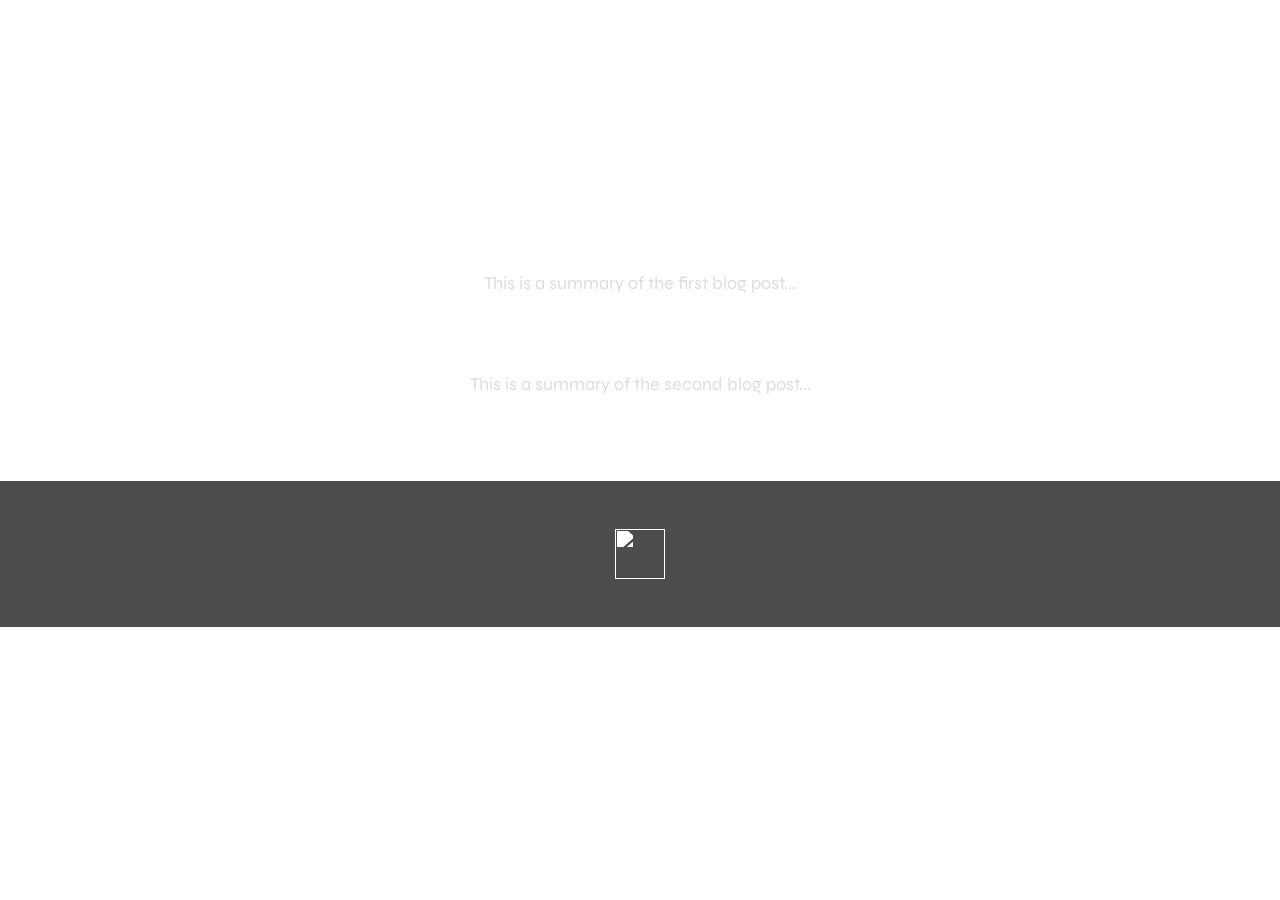
==== home/Aboutme.html @ bf4c6fa0 "new" ====
<!DOCTYPE html>
<html lang="en">
  <head>
    <meta charset="utf-8" />
    <meta name="viewport" content="width=device-width, initial-scale=1" />
    <link rel="stylesheet" href="https://www.w3schools.com/w3css/4/w3.css" />
    <link rel="stylesheet" href="https://fonts.googleapis.com/css?family=Syne" />
    <title>Blog | Links website</title>
    <link rel="stylesheet" href="css/aboutme.css">
  </head>

  <body>
    <div class="container">
      <div class="image-container">
        
        <div class="w3-text-white">
          <p class="w3-large"><strong>Blog</strong></p>
        </div>
        
        <div class="blog-section">
          <h2>My Blog</h2>
          <p>This is where I write about my experiences and ideas.</p>
          <div class="blog-post">
            <h3>Blog Post 1</h3>
            <p>This is a summary of the first blog post...</p>
          </div>
          <div class="blog-post">
            <h3>Blog Post 2</h3>
            <p>This is a summary of the second blog post...</p>
          </div>
        </div>
      </div>
    </div>

    <footer class="w3-container w3-center w3-padding-48 w3-margin-top">
      <a class="w3-margin-bottom" href="https://www.w3schools.com/spaces" target="_blank">
        <img style="filter: brightness(0) invert(1);" src="https://spaces.w3schools.com/logo_4x.png" width="50" height="50">
      </a>
    </footer>
  </body>
</html>
---- home/css/aboutme.css ----
/* Blog Page */
body {
    background-image: url('https://wallpapers.com/images/hd/black-car-4k-ju5i5dc1ig6lkqdm.jpg');
    background-repeat: no-repeat;
    background-position: center center;
    background-size: cover;
    font-family: 'Syne', sans-serif;
    color: #fff;
    margin: 0;
    padding: 0;
}

.container {
    width: 100%;
    padding: 15px;
    margin: 0 auto;
}

.image-container {
    text-align: center;
    width: 100%;
}

.image-container img {
    max-width: 100%;
    height: 150px;
    border-radius: 50%;
    margin: 20px 0;
    border: 3px solid #fff;
}

.blog-section {
    text-align: center;
    padding: 30px;
}

.blog-post {
    margin-bottom: 20px;
}

.blog-post h3 {
    font-size: 24px;
    color: #fff;
}

.blog-post p {
    font-size: 18px;
    color: #ddd;
}

footer {
    text-align: center;
    padding: 20px;
    background-color: rgba(0, 0, 0, 0.7);
    color: #fff;
    margin-top: 20px;
    border-top: 2px solid #fff;
}

footer img {
    filter: brightness(0) invert(1);
}
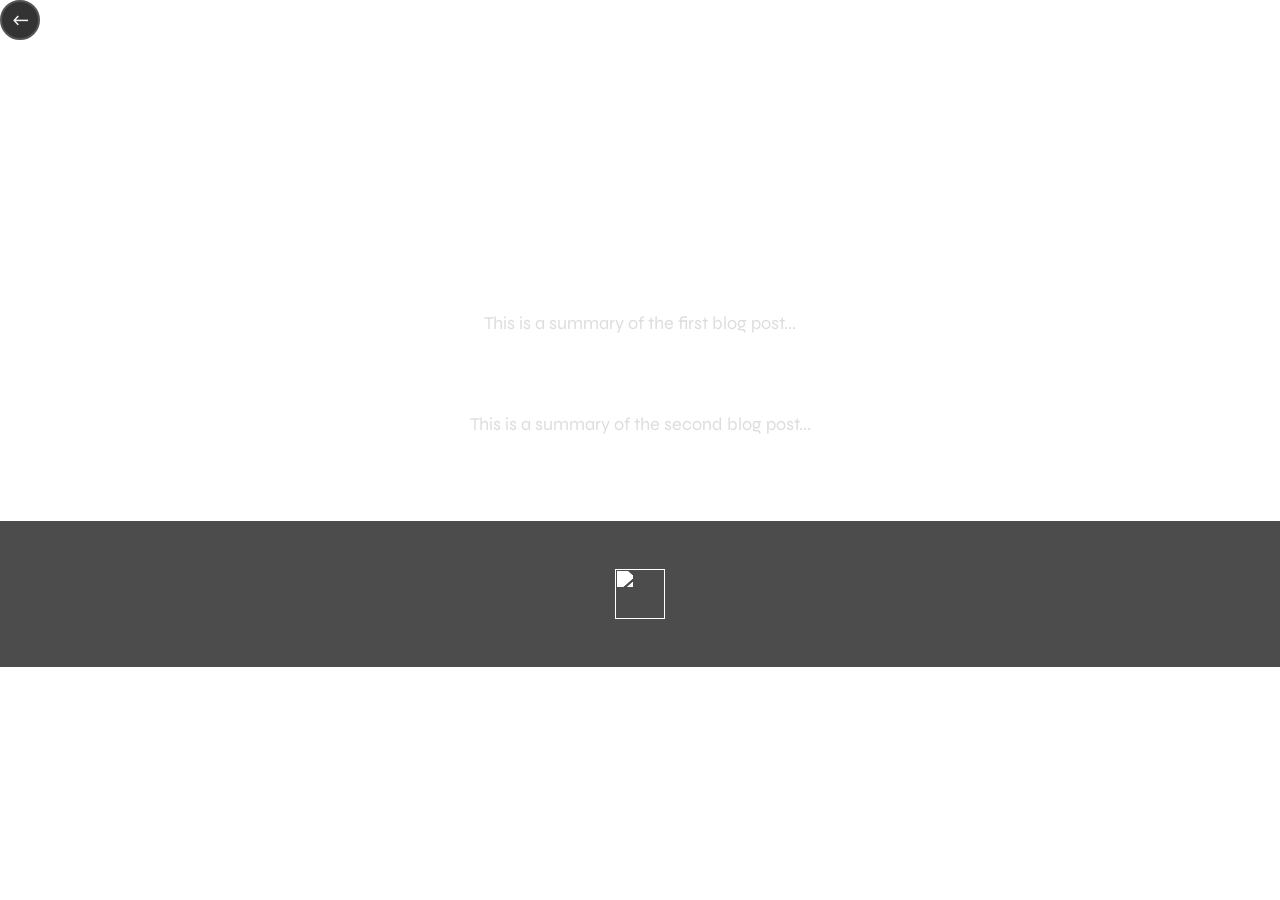
==== commit 7d384f98: "d" ====
--- a/home/Aboutme.html
+++ b/home/Aboutme.html
@@ -10,6 +10,12 @@
   </head>
 
   <body>
+
+    <div class="header">
+      
+      <a href="index.html" class="back-button">&larr;</a> <!-- Left arrow symbol -->
+    </div>
+
     <div class="container">
       <div class="image-container">
         
--- a/home/css/aboutme.css
+++ b/home/css/aboutme.css
@@ -60,3 +60,25 @@
 footer img {
     filter: brightness(0) invert(1);
 }
+
+/* Back to Home Button Styling */
+.back-button {
+    background-color: #333; /* Dark gray background */
+    color: #f2f2f2; /* Light monochrome color for the arrow */
+    border: 2px solid #555; /* Subtle border for definition */
+    border-radius: 50%; /* Circular button */
+    width: 40px; /* Button size */
+    height: 40px; /* Button size */
+    display: flex;
+    justify-content: center;
+    align-items: center;
+    cursor: pointer; /* Pointer cursor on hover */
+    text-decoration: none; /* Remove underline */
+    font-size: 20px; /* Arrow size */
+    transition: background-color 0.3s, border-color 0.3s; /* Smooth hover transition */
+}
+
+.back-button:hover {
+    background-color: #555; /* Lighten background on hover */
+    border-color: #777; /* Lighten border on hover */
+}
